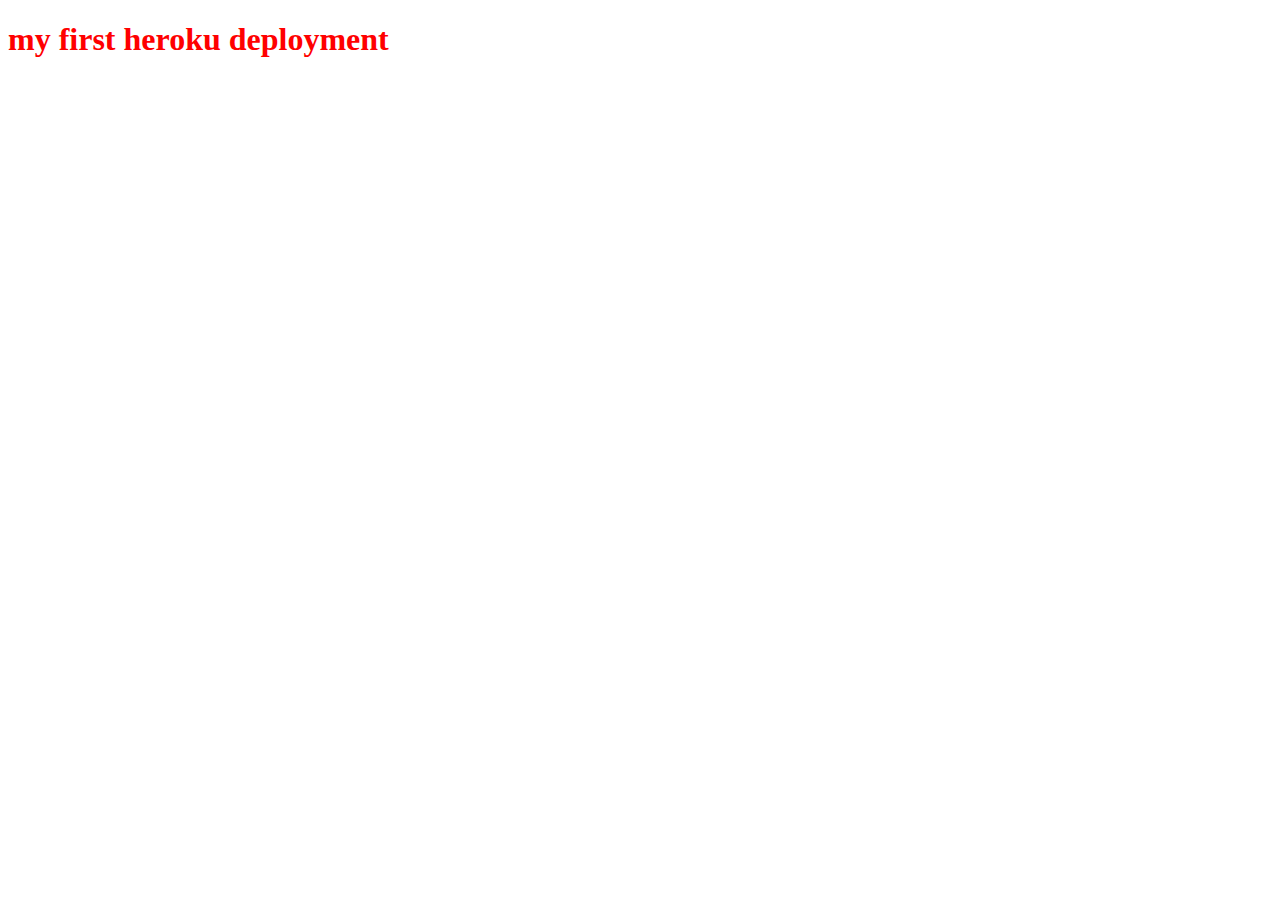
==== index.html @ 3203c3d2 "first commit" ====
<!DOCTYPE html>
<html lang="en">
<head>
    <meta charset="UTF-8">
    <meta name="viewport" content="width=device-width, initial-scale=1.0">
    <title>Document</title>
    <link rel="stylesheet" href="./styles.css"/>
</head>
<body>
    <h1>my first heroku deployment</h1>
</body>
</html>
---- styles.css ----
h1{
color: red;
 



}
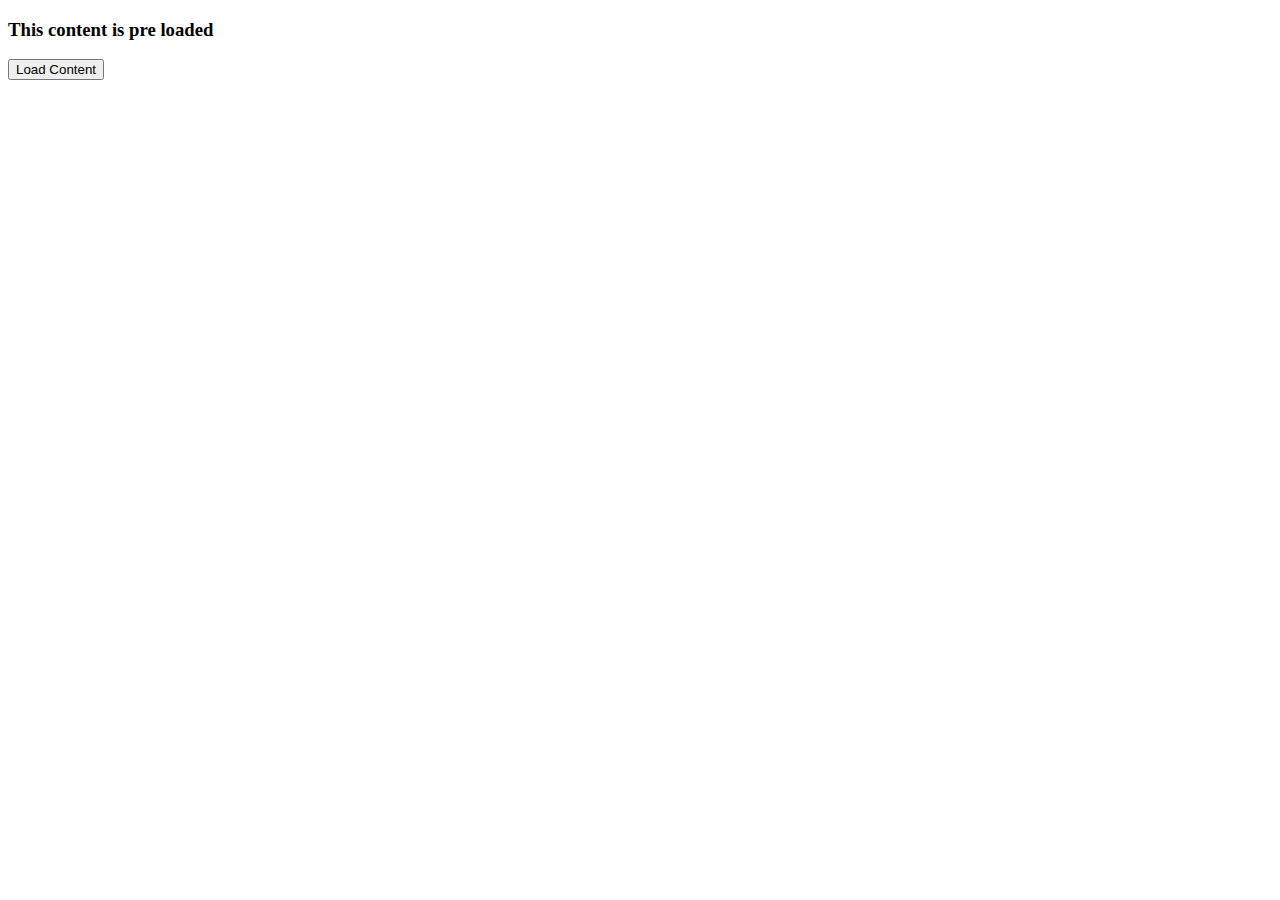
==== commit 1e3f15bf: "Add files via upload" ====
--- a/index.html
+++ b/index.html
@@ -1,12 +1,13 @@
-<!DOCTYPE html>
-<html lang="en">
-<head>
-    <meta charset="UTF-8">
-    <meta name="viewport" content="width=device-width, initial-scale=1.0">
-    <title>Document</title>
-    <link rel="stylesheet" href="./styles.css"/>
-</head>
-<body>
-    <h1>my first heroku deployment</h1>
-</body>
+<!DOCTYPE html>
+<html lang="en">
+  <head>
+    <script src="./jquery-3.4.1.min.js"></script>
+    <script src="https://code.jquery.com/jquery-3.5.1.min.js"></script>
+    <script src="./simpleajax.js"></script>
+  </head>
+  <body>
+    <h3>This content is pre loaded</h3>
+    <button id="load">Load Content</button>
+    <div id="result"></div>
+  </body>
 </html>